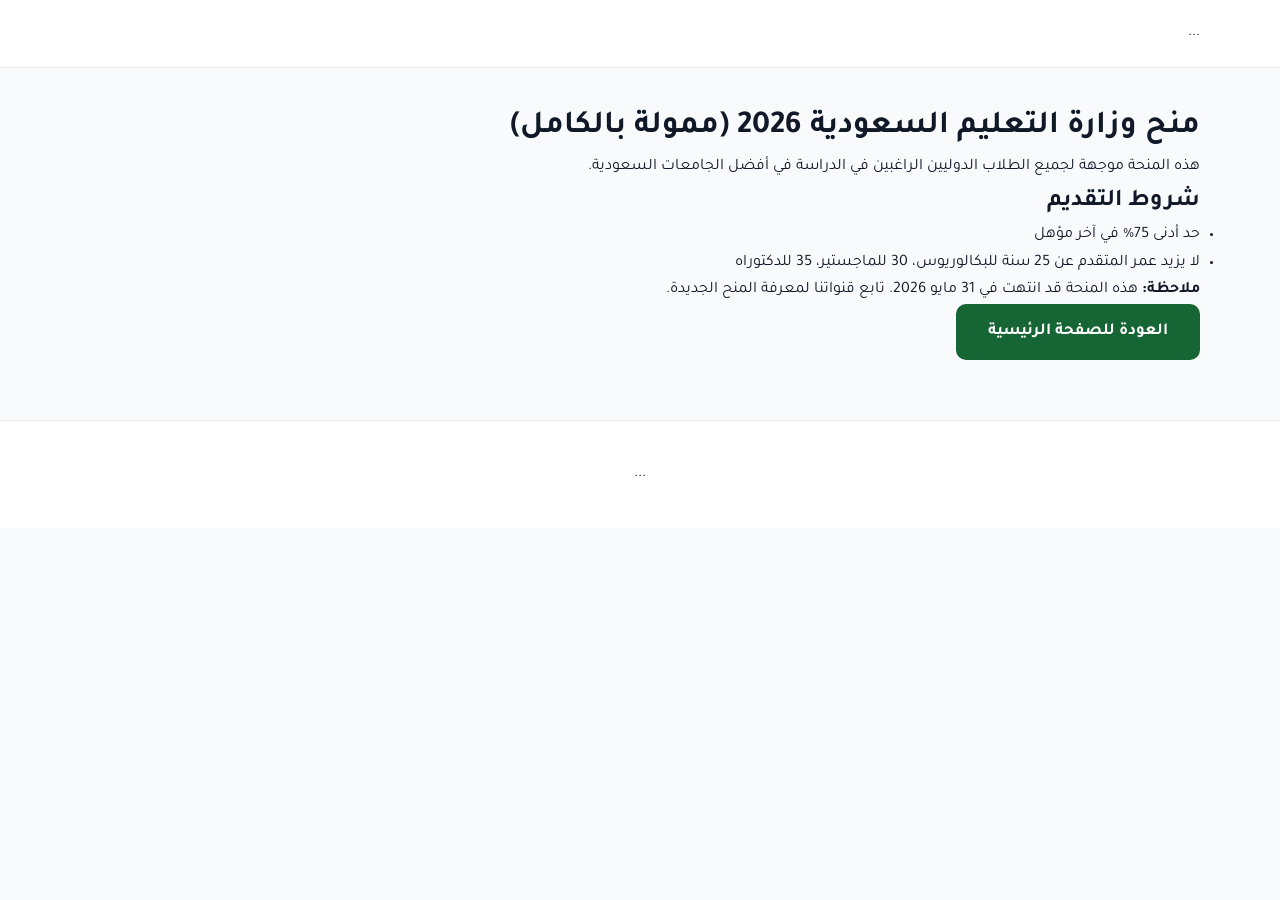
==== saudi.html @ 38ee3f1e "Create saudi.html" ====
<!DOCTYPE html>
<html lang="ar" dir="rtl">
<head>
  <meta charset="UTF-8">
  <meta name="viewport" content="width=device-width, initial-scale=1.0">
  <meta name="description" content="منح وزارة التعليم السعودية 2026 – منحة ممولة بالكامل للطلاب الدوليين. تعرف على الشروط، المواعيد، والمستندات المطلوبة.">
  <meta name="keywords" content="منح دراسية في السعودية, منح جامعات السعودية, منح ممولة بالكامل, وزارة التعليم السعودية">
  <title>منح وزارة التعليم السعودية 2026 | أكاديمية الفلاح</title>
  <link rel="stylesheet" href="style.css">
  <link href="https://fonts.googleapis.com/css2?family=Tajawal:wght@400;500;700;800&display=swap" rel="stylesheet">
  <link rel="stylesheet" href="https://cdnjs.cloudflare.com/ajax/libs/font-awesome/6.4.0/css/all.min.css">
</head>
<body>
  <nav class="navbar"><div class="container nav-inner">...</div></nav>
  <!-- يمكنك نسخ نفس الناف بار من index.html مع تغيير الروابط إلى index.html -->
  <div class="container" style="padding-top: 100px; padding-bottom: 60px;">
    <h1>منح وزارة التعليم السعودية 2026 (ممولة بالكامل)</h1>
    <p>هذه المنحة موجهة لجميع الطلاب الدوليين الراغبين في الدراسة في أفضل الجامعات السعودية.</p>
    <h2>شروط التقديم</h2>
    <ul><li>حد أدنى 75% في آخر مؤهل</li><li>لا يزيد عمر المتقدم عن 25 سنة للبكالوريوس، 30 للماجستير، 35 للدكتوراه</li></ul>
    <p><strong>ملاحظة:</strong> هذه المنحة قد انتهت في 31 مايو 2026. تابع قنواتنا لمعرفة المنح الجديدة.</p>
    <a href="index.html" class="btn">العودة للصفحة الرئيسية</a>
  </div>
  <footer class="footer">...</footer>
  <script src="script.js"></script>
</body>
</html>
---- style.css ----
/* ========================================
   أكاديمية الفلاح - التصميم الخارجي
   إصدار محسّن مع دعم كامل للغة العربية
   ======================================== */

:root {
  --primary: #166534;
  --primary-hover: #14532d;
  --primary-light: #dcfce7;
  --secondary: #b8942e;
  --bg: #f8fafc;
  --surface: #ffffff;
  --surface-alt: #f1f5f9;
  --text-main: #111827;
  --text-muted: #4b5563;
  --text-faint: #6b7280;
  --border: #e5e7eb;
  --border-hover: #d1d5db;
  --shadow-sm: 0 1px 4px rgba(0,0,0,0.04);
  --shadow-md: 0 4px 14px rgba(0,0,0,0.06);
  --shadow-lg: 0 8px 24px rgba(0,0,0,0.10);
  --shadow-xl: 0 12px 32px rgba(0,0,0,0.12);
  --radius: 12px;
  --radius-sm: 10px;
  --radius-lg: 16px;
  --container: 1120px;
  --nav-h: 68px;
  --transition: all 0.25s cubic-bezier(0.4, 0, 0.2, 1);
  --transition-bounce: all 0.3s cubic-bezier(0.34, 1.56, 0.64, 1);
}

[data-theme="dark"] {
  --bg: #0f1419;
  --surface: #1a1f2e;
  --surface-alt: #151a27;
  --text-main: #e2e8f0;
  --text-muted: #94a3b8;
  --text-faint: #64748b;
  --border: #232b3a;
  --border-hover: #334155;
  --primary-light: #0a2e1a;
  --shadow-sm: 0 1px 4px rgba(0,0,0,0.2);
  --shadow-md: 0 4px 14px rgba(0,0,0,0.3);
  --shadow-lg: 0 8px 24px rgba(0,0,0,0.4);
  --shadow-xl: 0 12px 32px rgba(0,0,0,0.5);
}

* {
  margin: 0;
  padding: 0;
  box-sizing: border-box;
}

html {
  scroll-behavior: smooth;
  scroll-padding-top: 80px;
}

body {
  font-family: 'Tajawal', system-ui, sans-serif;
  background: var(--bg);
  color: var(--text-main);
  line-height: 1.7;
  transition: background 0.4s ease, color 0.4s ease;
  direction: rtl;
}

a {
  text-decoration: none;
  color: inherit;
}

.container {
  width: 90%;
  max-width: var(--container);
  margin: 0 auto;
}

/* ===== القائمة العلوية ===== */
.navbar {
  position: fixed;
  top: 0;
  left: 0;
  right: 0;
  height: var(--nav-h);
  background: rgba(255,255,255,0.92);
  backdrop-filter: blur(14px);
  border-bottom: 1px solid var(--border);
  z-index: 1000;
  transition: background 0.4s ease, box-shadow 0.3s ease;
}
[data-theme="dark"] .navbar {
  background: rgba(15, 20, 25, 0.94);
}
.navbar.scrolled {
  box-shadow: var(--shadow-md);
}
.nav-inner {
  display: flex;
  align-items: center;
  justify-content: space-between;
  height: 100%;
}

.brand {
  display: flex;
  align-items: center;
  gap: 11px;
  font-weight: 800;
  font-size: 1.3rem;
}
.brand-icon {
  width: 40px;
  height: 40px;
  background: var(--primary);
  color: #fff;
  border-radius: 10px;
  display: flex;
  align-items: center;
  justify-content: center;
  font-size: 1.15rem;
  transition: var(--transition-bounce);
}
.brand:hover .brand-icon {
  transform: scale(1.05) rotate(-5deg);
}

.nav-actions {
  display: flex;
  align-items: center;
  gap: 0.5rem;
}
.nav-links {
  display: flex;
  gap: 1.6rem;
  margin-left: 1rem;
}
.nav-links a {
  font-weight: 500;
  font-size: 0.98rem;
  color: var(--text-muted);
  transition: var(--transition);
  position: relative;
}
.nav-links a::after {
  content: '';
  position: absolute;
  bottom: -4px;
  right: 0;
  width: 0;
  height: 2px;
  background: var(--secondary);
  transition: width 0.3s ease;
}
.nav-links a:hover::after {
  width: 100%;
}
.nav-links a:hover {
  color: var(--primary);
}

.theme-toggle, .mobile-menu-btn {
  width: 40px;
  height: 40px;
  background: var(--surface-alt);
  border: 1px solid var(--border);
  border-radius: 10px;
  display: flex;
  align-items: center;
  justify-content: center;
  cursor: pointer;
  color: var(--text-muted);
  font-size: 1.1rem;
  transition: var(--transition);
}
.theme-toggle:hover, .mobile-menu-btn:hover {
  color: var(--secondary);
  border-color: var(--secondary);
}
.theme-toggle .fa-sun { display: none; }
.theme-toggle .fa-moon { display: inline-block; }
[data-theme="dark"] .theme-toggle .fa-sun { display: inline-block; }
[data-theme="dark"] .theme-toggle .fa-moon { display: none; }
.mobile-menu-btn {
  display: none;
}
.mobile-menu {
  display: none;
  position: fixed;
  top: var(--nav-h);
  left: 0;
  right: 0;
  background: var(--surface);
  border-bottom: 1px solid var(--border);
  padding: 1rem;
  flex-direction: column;
  gap: 0.5rem;
  z-index: 999;
  box-shadow: var(--shadow-lg);
}
.mobile-menu.active {
  display: flex;
}
.mobile-menu a {
  padding: 0.8rem 1rem;
  color: var(--text-muted);
  font-weight: 500;
  border-radius: var(--radius-sm);
  transition: var(--transition);
}
.mobile-menu a:hover {
  background: var(--primary-light);
  color: var(--primary);
}

/* ===== القسم الرئيسي ===== */
.hero {
  padding-top: calc(var(--nav-h) + 80px);
  padding-bottom: 80px;
  text-align: center;
  background: linear-gradient(180deg, var(--primary-light) 0%, var(--bg) 100%);
}
.hero h1 {
  font-size: clamp(1.9rem, 4.2vw, 2.8rem);
  font-weight: 800;
  margin-bottom: 1rem;
}
.hero h1 span { color: var(--secondary); }
.hero p {
  font-size: 1.1rem;
  color: var(--text-muted);
  max-width: 640px;
  margin: 0 auto 2rem;
}

.btn {
  display: inline-flex;
  align-items: center;
  gap: 8px;
  background: var(--primary);
  color: #fff;
  padding: 0.85rem 2rem;
  border-radius: var(--radius-sm);
  font-weight: 600;
  font-size: 1.05rem;
  border: none;
  cursor: pointer;
  transition: var(--transition-bounce);
}
.btn:hover {
  background: var(--primary-hover);
  transform: translateY(-3px);
  box-shadow: var(--shadow-lg);
}
.btn-sm {
  padding: 0.5rem 1rem;
  font-size: 0.85rem;
  width: 100%;
}

/* ===== المنح ===== */
.scholarships, .about, .channels {
  padding: 80px 0;
}
.section-header {
  text-align: center;
  margin-bottom: 2.5rem;
}
.section-header h2 {
  font-size: 1.8rem;
  font-weight: 700;
  position: relative;
  display: inline-block;
}
.section-header h2::after {
  content: '';
  position: absolute;
  bottom: -8px;
  right: 25%;
  left: 25%;
  height: 3px;
  background: var(--secondary);
}
.section-header p {
  color: var(--text-muted);
  max-width: 620px;
  margin: 1rem auto 0;
}

.scholarships-grid {
  display: grid;
  grid-template-columns: repeat(auto-fit, minmax(300px, 1fr));
  gap: 1.8rem;
}
@media (min-width: 769px) {
  .scholarships-grid {
    grid-template-columns: repeat(2, 1fr);
  }
}
.scholarship-card {
  background: var(--surface);
  border: 1px solid var(--border);
  border-radius: var(--radius-lg);
  overflow: hidden;
  transition: var(--transition);
}
.scholarship-card:hover {
  transform: translateY(-6px);
  box-shadow: var(--shadow-xl);
}
.card-header {
  display: flex;
  align-items: center;
  gap: 1rem;
  padding: 1rem 1.5rem;
  background: var(--surface-alt);
  border-bottom: 1px solid var(--border);
}
.flag-img {
  width: 48px;
  height: 36px;
  object-fit: cover;
  border-radius: 8px;
}
.country-name {
  font-weight: 700;
  flex: 1;
}
.status {
  padding: 0.25rem 0.7rem;
  border-radius: 20px;
  font-size: 0.7rem;
  font-weight: 700;
}
.status.active {
  background: rgba(34,197,94,0.15);
  color: #22c55e;
}
.status.expired {
  background: rgba(239,68,68,0.15);
  color: #ef4444;
}
.card-body {
  padding: 1.5rem;
}
.card-title {
  font-size: 1.1rem;
  font-weight: 700;
  margin-bottom: 0.5rem;
}
.card-excerpt {
  color: var(--text-muted);
  font-size: 0.92rem;
  margin-bottom: 1rem;
}
.meta-item {
  display: inline-flex;
  align-items: center;
  gap: 6px;
  background: var(--surface-alt);
  padding: 0.3rem 0.8rem;
  border-radius: 20px;
  font-size: 0.75rem;
  color: var(--text-faint);
}

/* ===== المميزات ===== */
.about-grid, .channels-grid {
  display: grid;
  grid-template-columns: repeat(auto-fit, minmax(250px, 1fr));
  gap: 1.5rem;
}
.feature-card, .channel-card {
  background: var(--surface);
  border: 1px solid var(--border);
  border-radius: var(--radius-lg);
  padding: 2rem 1.5rem;
  text-align: center;
  transition: var(--transition);
}
.feature-card:hover, .channel-card:hover {
  transform: translateY(-5px);
  box-shadow: var(--shadow-lg);
}
.feature-icon {
  width: 56px;
  height: 56px;
  background: var(--primary-light);
  color: var(--primary);
  border-radius: 14px;
  display: flex;
  align-items: center;
  justify-content: center;
  margin: 0 auto 1rem;
  font-size: 1.4rem;
}
.feature-card h3 {
  margin-bottom: 0.5rem;
}
.feature-card p {
  color: var(--text-muted);
  font-size: 0.92rem;
}

/* ===== القنوات ===== */
.channels {
  background: var(--surface-alt);
}
.channel-icon {
  width: 60px;
  height: 60px;
  border-radius: 16px;
  display: flex;
  align-items: center;
  justify-content: center;
  margin: 0 auto 1rem;
  font-size: 1.5rem;
  color: #fff;
}
.ch-telegram .channel-icon { background: #0088cc; }
.ch-whatsapp .channel-icon { background: #25d366; }
.ch-youtube .channel-icon { background: #ff0000; }
.channel-link {
  display: inline-flex;
  align-items: center;
  gap: 5px;
  color: var(--primary);
  font-weight: 600;
  margin-top: 0.5rem;
}

/* ===== الفوتر ===== */
.footer {
  text-align: center;
  padding: 2.5rem 0;
  border-top: 1px solid var(--border);
  background: var(--surface);
}
.footer-logo {
  display: inline-flex;
  align-items: center;
  gap: 8px;
  font-weight: 700;
  margin-bottom: 0.5rem;
}
.footer p {
  color: var(--text-muted);
  font-size: 0.9rem;
}

/* ===== زر العودة للأعلى ===== */
.back-to-top {
  position: fixed;
  bottom: 1.5rem;
  left: 1.5rem;
  width: 44px;
  height: 44px;
  background: var(--primary);
  color: #fff;
  border: none;
  border-radius: 12px;
  cursor: pointer;
  opacity: 0;
  visibility: hidden;
  transition: var(--transition);
  z-index: 99;
}
.back-to-top.visible {
  opacity: 1;
  visibility: visible;
}

/* ===== تأثير الظهور ===== */
.reveal {
  opacity: 0;
  transform: translateY(20px);
  transition: opacity 0.6s ease, transform 0.6s ease;
}
.reveal.visible {
  opacity: 1;
  transform: translateY(0);
}

/* ===== تجاوب ===== */
@media (max-width: 768px) {
  .nav-links { display: none; }
  .mobile-menu-btn { display: flex; }
  .hero { padding-top: calc(var(--nav-h) + 50px); padding-bottom: 50px; }
  .hero h1 { font-size: 1.6rem; }
  .section-header h2 { font-size: 1.4rem; }
  .scholarships, .about, .channels { padding: 50px 0; }
}
@media (max-width: 480px) {
  .hero h1 { font-size: 1.3rem; }
  .btn { padding: 0.7rem 1.2rem; }
}
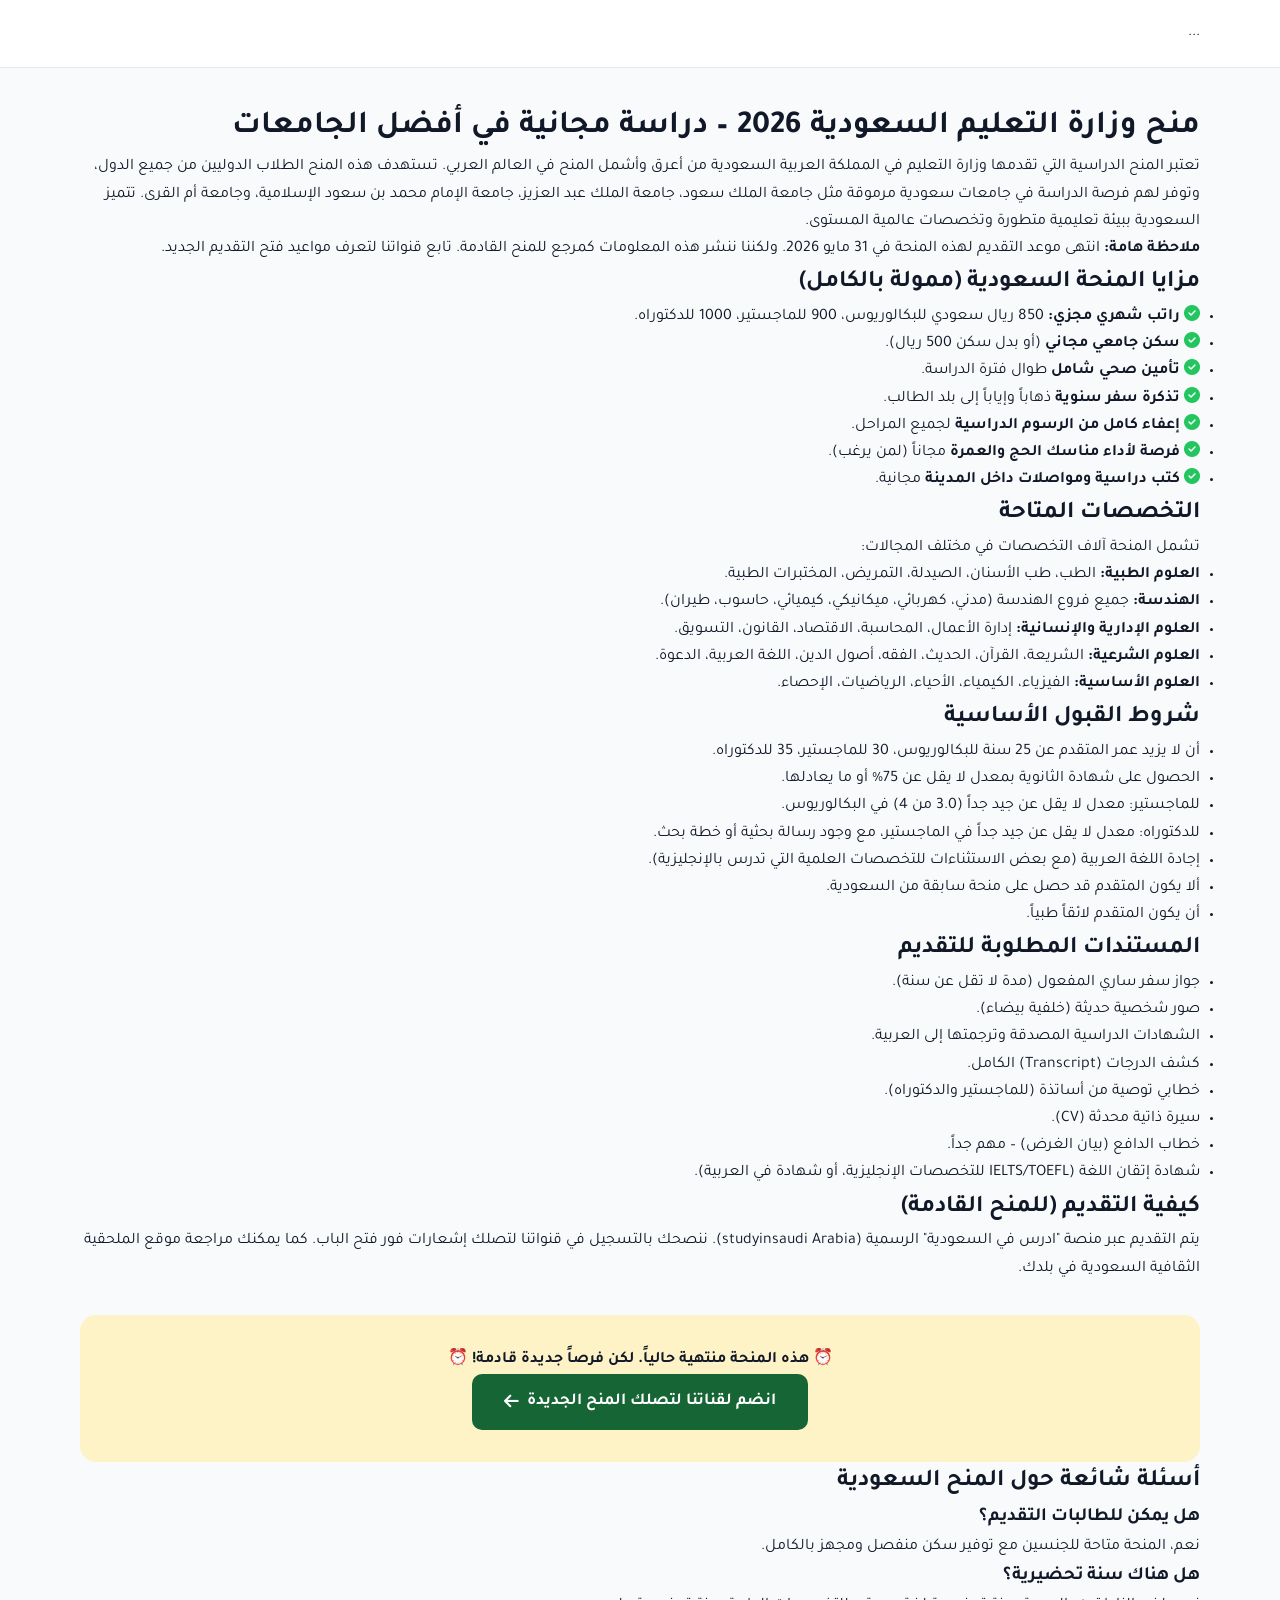
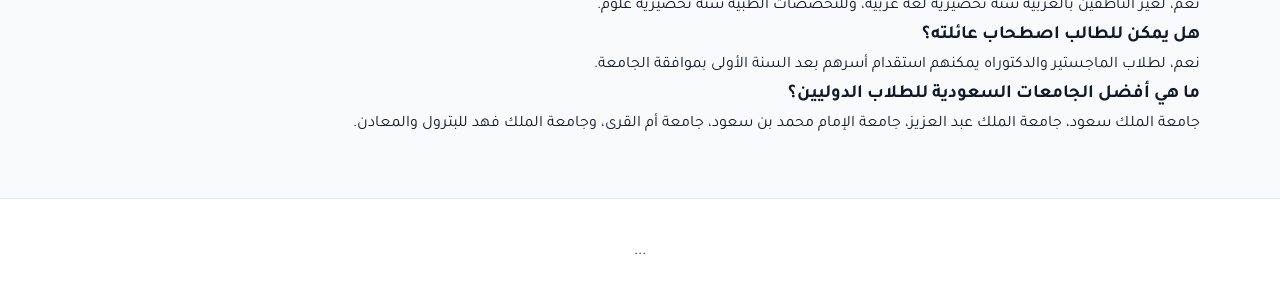
==== commit 3e40d070: "Update saudi.html" ====
--- a/saudi.html
+++ b/saudi.html
@@ -3,24 +3,93 @@
 <head>
   <meta charset="UTF-8">
   <meta name="viewport" content="width=device-width, initial-scale=1.0">
-  <meta name="description" content="منح وزارة التعليم السعودية 2026 – منحة ممولة بالكامل للطلاب الدوليين. تعرف على الشروط، المواعيد، والمستندات المطلوبة.">
-  <meta name="keywords" content="منح دراسية في السعودية, منح جامعات السعودية, منح ممولة بالكامل, وزارة التعليم السعودية">
-  <title>منح وزارة التعليم السعودية 2026 | أكاديمية الفلاح</title>
+  <title>منح دراسية في السعودية 2026 | منح وزارة التعليم السعودية - أكاديمية الفلاح</title>
+  <meta name="description" content="تفاصيل منح وزارة التعليم السعودية للطلاب الدوليين. منحة ممولة بالكامل تشمل راتب شهري، سكن، تأمين صحي وتذكرة سفر. تعرف على الشروط والمواعيد للعام القادم.">
+  <meta name="keywords" content="منح دراسية في السعودية, منح جامعات السعودية, منح ممولة بالكامل, منح وزارة التعليم السعودية, منح الملك سعود, منح الملك عبد العزيز, scholarships Saudi Arabia">
+  <meta name="author" content="أكاديمية الفلاح">
+  <meta name="robots" content="index, follow">
+  <link rel="canonical" href="https://alfalah.top/saudi.html">
   <link rel="stylesheet" href="style.css">
   <link href="https://fonts.googleapis.com/css2?family=Tajawal:wght@400;500;700;800&display=swap" rel="stylesheet">
   <link rel="stylesheet" href="https://cdnjs.cloudflare.com/ajax/libs/font-awesome/6.4.0/css/all.min.css">
 </head>
 <body>
-  <nav class="navbar"><div class="container nav-inner">...</div></nav>
-  <!-- يمكنك نسخ نفس الناف بار من index.html مع تغيير الروابط إلى index.html -->
+
+  <nav class="navbar"> <!-- نفس هيكل الصفحات السابقة -->
+    <div class="container nav-inner">...</div>
+  </nav>
+  <div class="mobile-menu">...</div>
+
   <div class="container" style="padding-top: 100px; padding-bottom: 60px;">
-    <h1>منح وزارة التعليم السعودية 2026 (ممولة بالكامل)</h1>
-    <p>هذه المنحة موجهة لجميع الطلاب الدوليين الراغبين في الدراسة في أفضل الجامعات السعودية.</p>
-    <h2>شروط التقديم</h2>
-    <ul><li>حد أدنى 75% في آخر مؤهل</li><li>لا يزيد عمر المتقدم عن 25 سنة للبكالوريوس، 30 للماجستير، 35 للدكتوراه</li></ul>
-    <p><strong>ملاحظة:</strong> هذه المنحة قد انتهت في 31 مايو 2026. تابع قنواتنا لمعرفة المنح الجديدة.</p>
-    <a href="index.html" class="btn">العودة للصفحة الرئيسية</a>
+    <h1>منح وزارة التعليم السعودية 2026 – دراسة مجانية في أفضل الجامعات</h1>
+    
+    <p>تعتبر المنح الدراسية التي تقدمها وزارة التعليم في المملكة العربية السعودية من أعرق وأشمل المنح في العالم العربي. تستهدف هذه المنح الطلاب الدوليين من جميع الدول، وتوفر لهم فرصة الدراسة في جامعات سعودية مرموقة مثل جامعة الملك سعود، جامعة الملك عبد العزيز، جامعة الإمام محمد بن سعود الإسلامية، وجامعة أم القرى. تتميز السعودية ببيئة تعليمية متطورة وتخصصات عالمية المستوى.</p>
+
+    <p><strong>ملاحظة هامة:</strong> انتهى موعد التقديم لهذه المنحة في 31 مايو 2026. ولكننا ننشر هذه المعلومات كمرجع للمنح القادمة. تابع قنواتنا لتعرف مواعيد فتح التقديم الجديد.</p>
+
+    <h2>مزايا المنحة السعودية (ممولة بالكامل)</h2>
+    <ul>
+      <li><i class="fas fa-check-circle" style="color:#22c55e;"></i> <strong>راتب شهري مجزي:</strong> 850 ريال سعودي للبكالوريوس، 900 للماجستير، 1000 للدكتوراه.</li>
+      <li><i class="fas fa-check-circle" style="color:#22c55e;"></i> <strong>سكن جامعي مجاني</strong> (أو بدل سكن 500 ريال).</li>
+      <li><i class="fas fa-check-circle" style="color:#22c55e;"></i> <strong>تأمين صحي شامل</strong> طوال فترة الدراسة.</li>
+      <li><i class="fas fa-check-circle" style="color:#22c55e;"></i> <strong>تذكرة سفر سنوية</strong> ذهاباً وإياباً إلى بلد الطالب.</li>
+      <li><i class="fas fa-check-circle" style="color:#22c55e;"></i> <strong>إعفاء كامل من الرسوم الدراسية</strong> لجميع المراحل.</li>
+      <li><i class="fas fa-check-circle" style="color:#22c55e;"></i> <strong>فرصة لأداء مناسك الحج والعمرة</strong> مجاناً (لمن يرغب).</li>
+      <li><i class="fas fa-check-circle" style="color:#22c55e;"></i> <strong>كتب دراسية ومواصلات داخل المدينة</strong> مجانية.</li>
+    </ul>
+
+    <h2>التخصصات المتاحة</h2>
+    <p>تشمل المنحة آلاف التخصصات في مختلف المجالات:</p>
+    <ul>
+      <li><strong>العلوم الطبية:</strong> الطب، طب الأسنان، الصيدلة، التمريض، المختبرات الطبية.</li>
+      <li><strong>الهندسة:</strong> جميع فروع الهندسة (مدني، كهربائي، ميكانيكي، كيميائي، حاسوب، طيران).</li>
+      <li><strong>العلوم الإدارية والإنسانية:</strong> إدارة الأعمال، المحاسبة، الاقتصاد، القانون، التسويق.</li>
+      <li><strong>العلوم الشرعية:</strong> الشريعة، القرآن، الحديث، الفقه، أصول الدين، اللغة العربية، الدعوة.</li>
+      <li><strong>العلوم الأساسية:</strong> الفيزياء، الكيمياء، الأحياء، الرياضيات، الإحصاء.</li>
+    </ul>
+
+    <h2>شروط القبول الأساسية</h2>
+    <ul>
+      <li>أن لا يزيد عمر المتقدم عن 25 سنة للبكالوريوس، 30 للماجستير، 35 للدكتوراه.</li>
+      <li>الحصول على شهادة الثانوية بمعدل لا يقل عن 75% أو ما يعادلها.</li>
+      <li>للماجستير: معدل لا يقل عن جيد جداً (3.0 من 4) في البكالوريوس.</li>
+      <li>للدكتوراه: معدل لا يقل عن جيد جداً في الماجستير، مع وجود رسالة بحثية أو خطة بحث.</li>
+      <li>إجادة اللغة العربية (مع بعض الاستثناءات للتخصصات العلمية التي تدرس بالإنجليزية).</li>
+      <li>ألا يكون المتقدم قد حصل على منحة سابقة من السعودية.</li>
+      <li>أن يكون المتقدم لائقاً طبياً.</li>
+    </ul>
+
+    <h2>المستندات المطلوبة للتقديم</h2>
+    <ul>
+      <li>جواز سفر ساري المفعول (مدة لا تقل عن سنة).</li>
+      <li>صور شخصية حديثة (خلفية بيضاء).</li>
+      <li>الشهادات الدراسية المصدقة وترجمتها إلى العربية.</li>
+      <li>كشف الدرجات (Transcript) الكامل.</li>
+      <li>خطابي توصية من أساتذة (للماجستير والدكتوراه).</li>
+      <li>سيرة ذاتية محدثة (CV).</li>
+      <li>خطاب الدافع (بيان الغرض) – مهم جداً.</li>
+      <li>شهادة إتقان اللغة (IELTS/TOEFL للتخصصات الإنجليزية، أو شهادة في العربية).</li>
+    </ul>
+
+    <h2>كيفية التقديم (للمنح القادمة)</h2>
+    <p>يتم التقديم عبر منصة "ادرس في السعودية" الرسمية (studyinsaudi Arabia). ننصحك بالتسجيل في قنواتنا لتصلك إشعارات فور فتح الباب. كما يمكنك مراجعة موقع الملحقية الثقافية السعودية في بلدك.</p>
+
+    <div class="apply-box" style="background: #fef3c7; padding: 2rem; border-radius: 16px; text-align: center; margin-top: 2rem;">
+      <p><strong>⏰ هذه المنحة منتهية حالياً. لكن فرصاً جديدة قادمة! ⏰</strong></p>
+      <a href="https://t.me/Academy_AlFalah" class="btn">انضم لقناتنا لتصلك المنح الجديدة <i class="fas fa-arrow-left"></i></a>
+    </div>
+
+    <h2>أسئلة شائعة حول المنح السعودية</h2>
+    <h3>هل يمكن للطالبات التقديم؟</h3>
+    <p>نعم، المنحة متاحة للجنسين مع توفير سكن منفصل ومجهز بالكامل.</p>
+    <h3>هل هناك سنة تحضيرية؟</h3>
+    <p>نعم، لغير الناطقين بالعربية سنة تحضيرية لغة عربية، وللتخصصات الطبية سنة تحضيرية علوم.</p>
+    <h3>هل يمكن للطالب اصطحاب عائلته؟</h3>
+    <p>نعم، لطلاب الماجستير والدكتوراه يمكنهم استقدام أسرهم بعد السنة الأولى بموافقة الجامعة.</p>
+    <h3>ما هي أفضل الجامعات السعودية للطلاب الدوليين؟</h3>
+    <p>جامعة الملك سعود، جامعة الملك عبد العزيز، جامعة الإمام محمد بن سعود، جامعة أم القرى، وجامعة الملك فهد للبترول والمعادن.</p>
   </div>
+
   <footer class="footer">...</footer>
   <script src="script.js"></script>
 </body>
